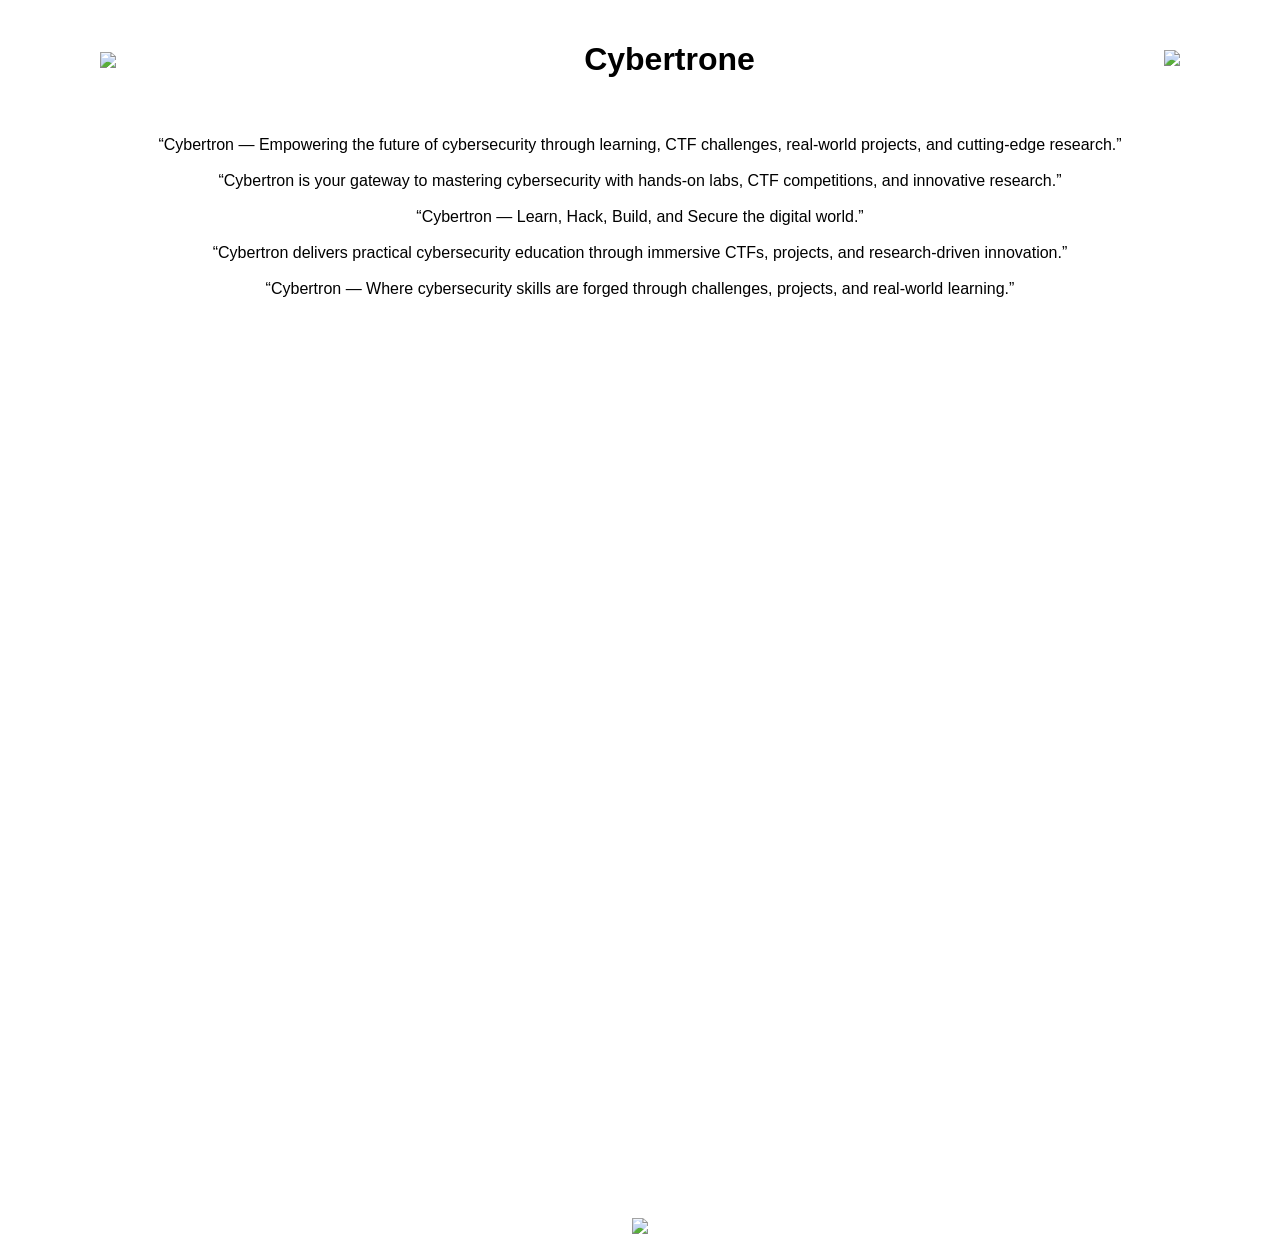
==== index.html @ a48ece32 "Add files via upload" ====
<!DOCTYPE html>
<html lang="en">
    <link rel="stylesheet" href="index.css">
    <link rel="icon" href="image/icon1.ico">
<head>
    <meta charset="UTF-8">
    <meta name="viewport" content="width=device-width, initial-scale=1.0">
    <title>CyberTrone-Home</title>
</head>
<body class="bob">
    <div id="preloader">
    </div>
    <header class="headers">
         <img src="image/icon1.png" class="cybertorn">
         <h1 class="name"><b>Cybertrone</b></h1>
        <nav class="navbar">
            <a href="login.html" class="log"><img src="image/login.png" class="log"></a>
        </nav>
    </header>
    <center>
    <p>
        “Cybertron — Empowering the future of cybersecurity through learning, CTF challenges, real-world projects, and cutting-edge research.”<br><br>

        “Cybertron is your gateway to mastering cybersecurity with hands-on labs, CTF competitions, and innovative research.”<br><br>

        “Cybertron — Learn, Hack, Build, and Secure the digital world.”<br><br>

        “Cybertron delivers practical cybersecurity education through immersive CTFs, projects, and research-driven innovation.”<br><br>

        “Cybertron — Where cybersecurity skills are forged through challenges, projects, and real-world learning.”<br>
    </p>
    </center>
    <video loop muted autoplay play-inline class="intro">
        <source src="image/intro.mp4" type="video/mp4">
    </video>
     <center>
    <a href="about.html" class="learn"><img src="image/leanmore.png" class="learn"></a>
    </center>
    <script>
        var loader = document.getElementById("preloader");
        window.addEventListener("load",function(){
            loader.style.display ="none";
        })
    </script>
</body>
</html>
---- index.css ----
*{
      font-family:Verdana, Geneva, Tahoma, sans-serif;
}
.bob{
    margin: 0;
    padding: 0;
    background-image: url(image/background.webp);
    background-size: cover;
    background-position: center;
    height: 100vh;
}
#preloader{
    background: #000 url(image/loder.gif) no-repeat center center;
    background-size: 15%;
    height: 100vh;
    width: 100%;
    position: fixed;
    z-index: 100;
    overflow-y: none;
}
.cybertorn{
    margin-right: 1;
    width: 75px;
}
.headers{
     top: 0;
    left: 0;
    padding: 20px 100px;
    background-color: rgba(255, 255, 255, .1);
    backdrop-filter: blur(100px);
    display: flex;
    justify-content: space-between;
    align-items: center;
}
.navbar a{
      text-decoration: none;
      color: white;
      margin-right: 0px;
}

.log{
    width: 150px;
}
.intro{
    width: 100%;
    height: 100vh;
}
.learn{
    width: 150px;
}
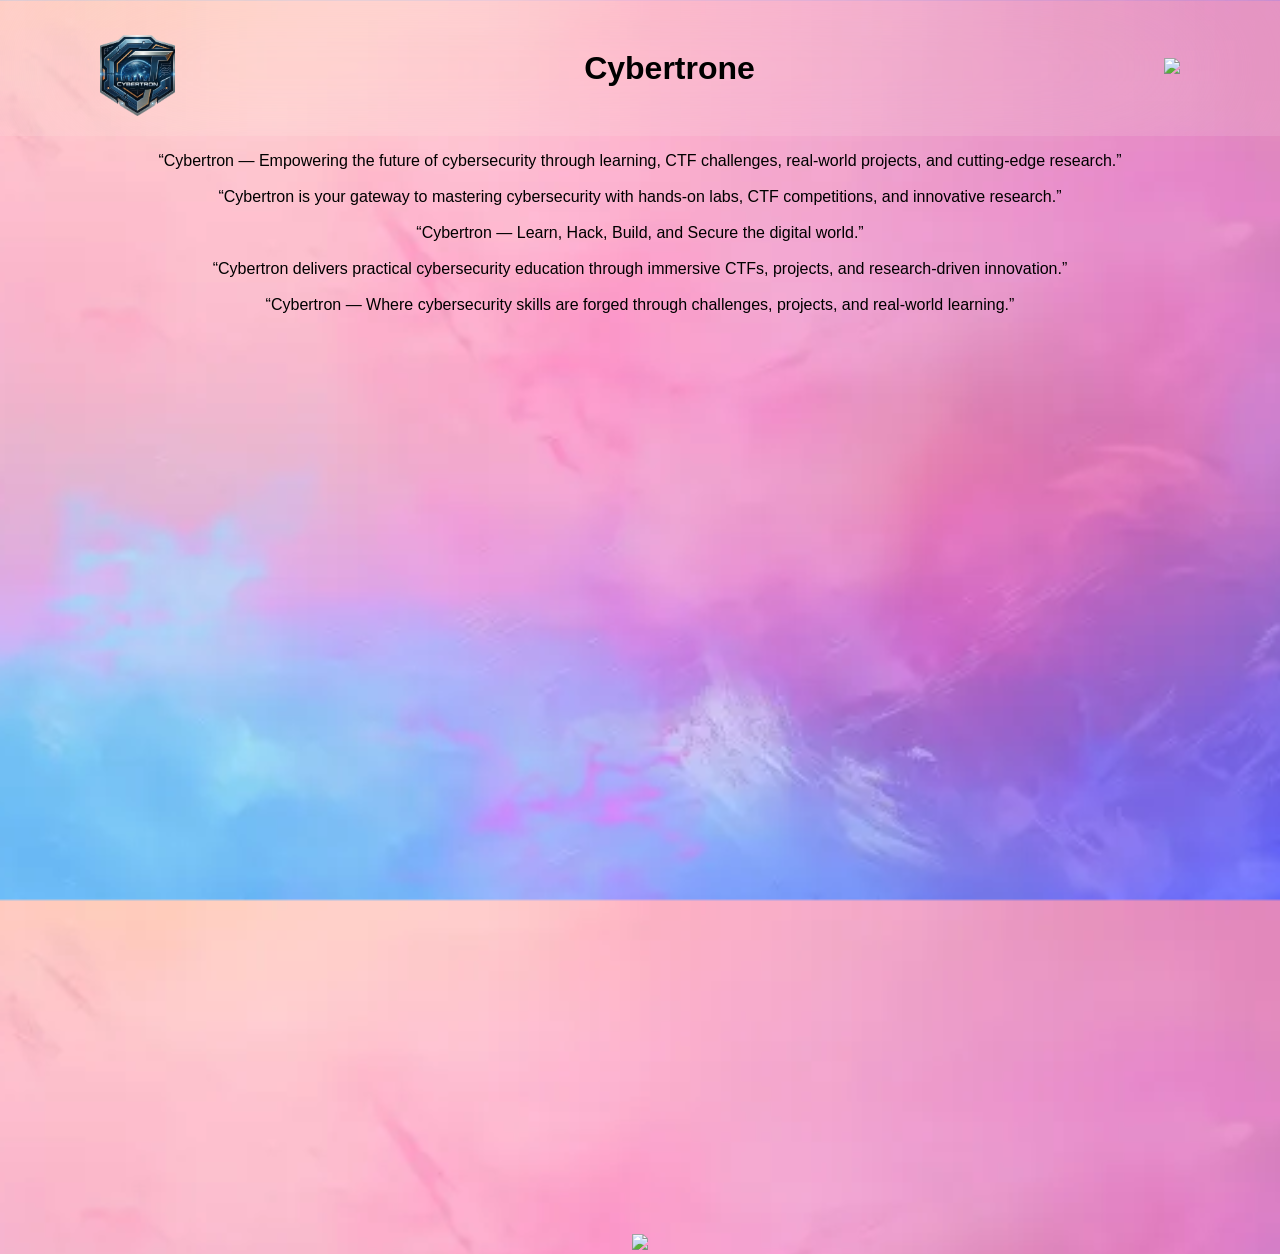
==== commit c6c04382: "Fix HTML structure and update icon paths" ====
--- a/index.html
+++ b/index.html
@@ -1,7 +1,7 @@
 <!DOCTYPE html>
 <html lang="en">
     <link rel="stylesheet" href="index.css">
-    <link rel="icon" href="image/icon1.ico">
+    <link rel="icon" href="icon1.ico">
 <head>
     <meta charset="UTF-8">
     <meta name="viewport" content="width=device-width, initial-scale=1.0">
@@ -11,7 +11,7 @@
     <div id="preloader">
     </div>
     <header class="headers">
-         <img src="image/icon1.png" class="cybertorn">
+         <img src="icon1.png" class="cybertorn">
          <h1 class="name"><b>Cybertrone</b></h1>
         <nav class="navbar">
             <a href="login.html" class="log"><img src="image/login.png" class="log"></a>
@@ -31,7 +31,7 @@
     </p>
     </center>
     <video loop muted autoplay play-inline class="intro">
-        <source src="image/intro.mp4" type="video/mp4">
+        <source src="intro.mp4" type="video/mp4">
     </video>
      <center>
     <a href="about.html" class="learn"><img src="image/leanmore.png" class="learn"></a>
@@ -43,4 +43,4 @@
         })
     </script>
 </body>
-</html>+</html>
--- a/index.css
+++ b/index.css
@@ -4,13 +4,13 @@
 .bob{
     margin: 0;
     padding: 0;
-    background-image: url(image/background.webp);
+    background-image: url(background.webp);
     background-size: cover;
     background-position: center;
     height: 100vh;
 }
 #preloader{
-    background: #000 url(image/loder.gif) no-repeat center center;
+    background: #000 url(loder.gif) no-repeat center center;
     background-size: 15%;
     height: 100vh;
     width: 100%;
@@ -47,4 +47,4 @@
 }
 .learn{
     width: 150px;
-}+}
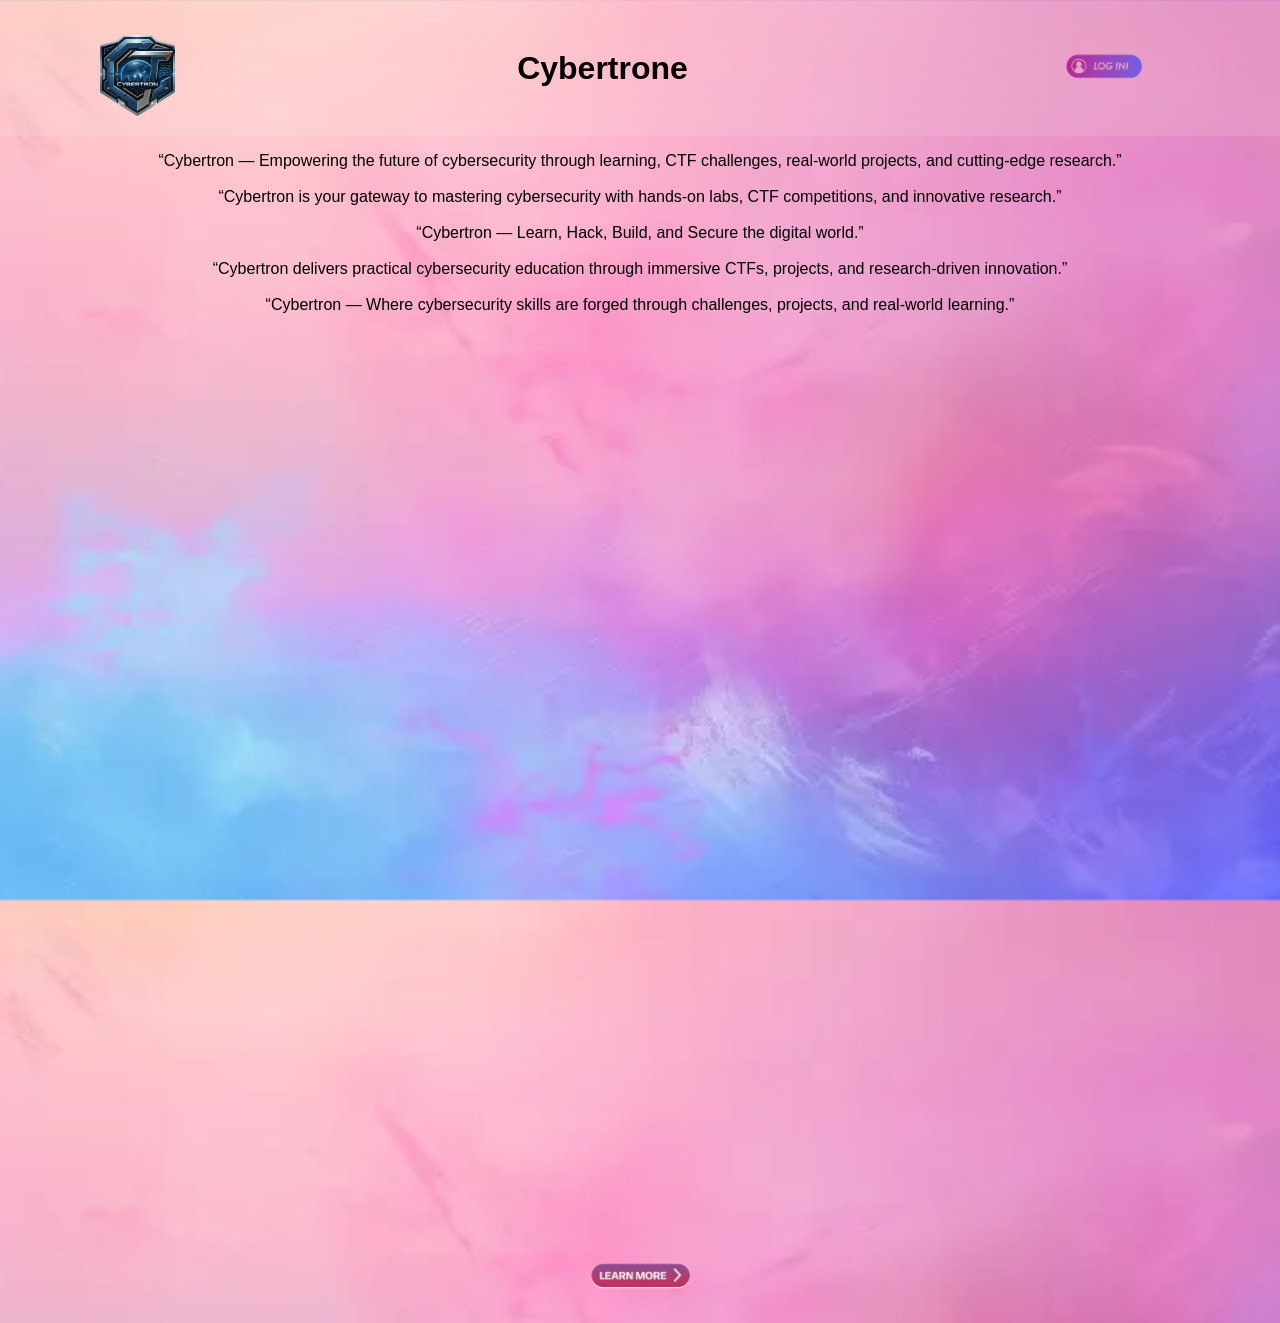
==== commit 8b329f10: "Fix HTML formatting and update image source" ====
--- a/index.html
+++ b/index.html
@@ -14,7 +14,7 @@
          <img src="icon1.png" class="cybertorn">
          <h1 class="name"><b>Cybertrone</b></h1>
         <nav class="navbar">
-            <a href="login.html" class="log"><img src="image/login.png" class="log"></a>
+            <a href="login.html" class="log"><img src="login.png" class="log"></a>
         </nav>
     </header>
     <center>
@@ -34,7 +34,7 @@
         <source src="intro.mp4" type="video/mp4">
     </video>
      <center>
-    <a href="about.html" class="learn"><img src="image/leanmore.png" class="learn"></a>
+    <a href="about.html" class="learn"><img src="leanmore.png" class="learn"></a>
     </center>
     <script>
         var loader = document.getElementById("preloader");
